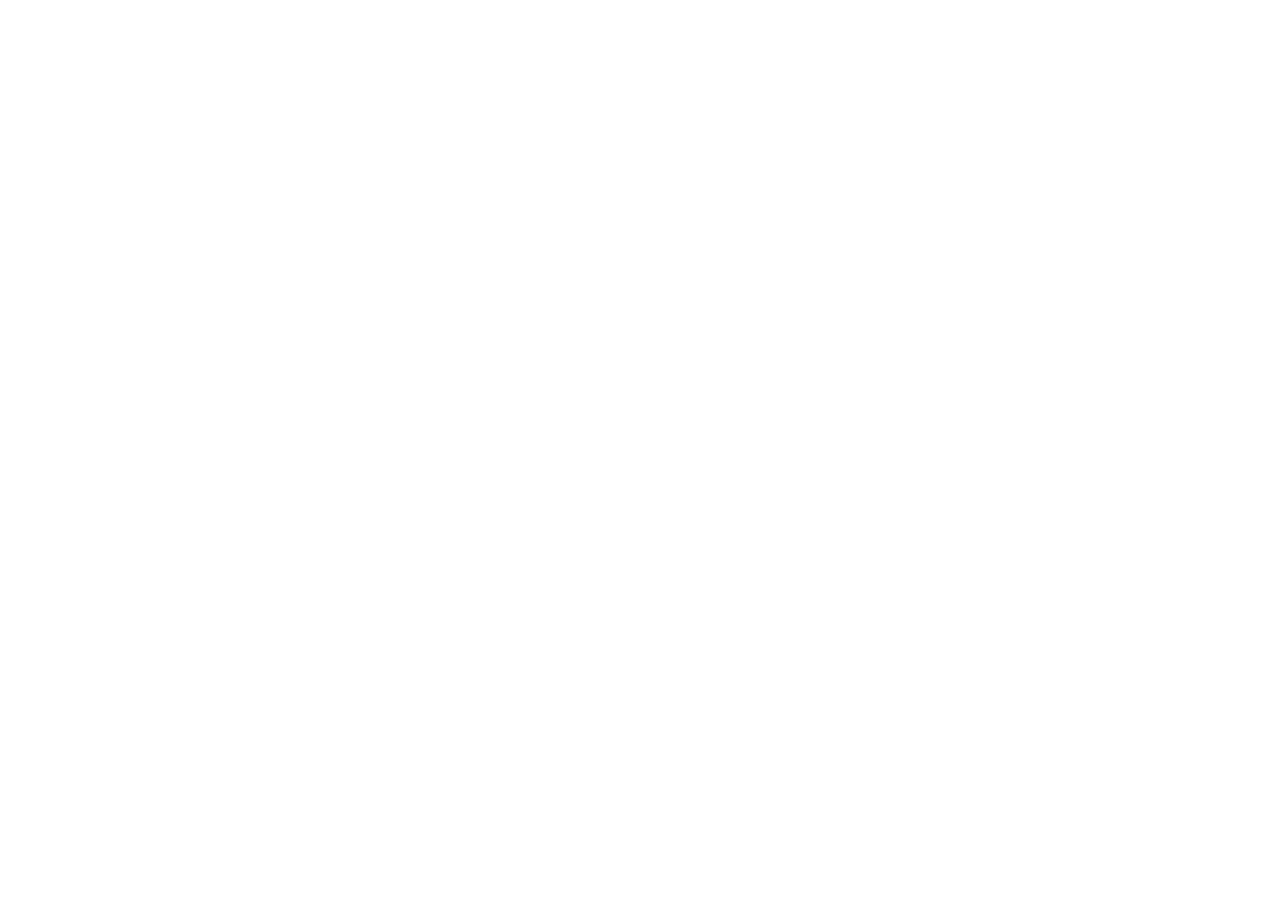
==== rudra-chat-center-kameri-main/index.html @ c59f8db1 "Update menu, images, contact details, and WhatsApp integration" ====
<!doctype html>
<html lang="en">
  <head>
    <meta charset="UTF-8" />
    <meta name="viewport" content="width=device-width, initial-scale=1.0" />
    <!-- TODO: Set the document title to the name of your application -->
    <title>Rudraa Chat Center - The Taste of Hygiene</title>
    <meta name="description" content="Rudraa Chat Center digital menu - Premium Indian chaat items. Bhel, Pani Puri, Dabeli &amp; more!">
    <meta name="author" content="Pranav Tech Solutions" />

    
    
    <meta property="og:type" content="website" />
    <meta property="og:image" content="https://pub-bb2e103a32db4e198524a2e9ed8f35b4.r2.dev/3bc857d3-f199-4a58-9416-aeb5f6b77d58/id-preview-57adee22--bb76e78d-ab79-4b38-a408-0a7bc9bb68e0.lovable.app-1775019118627.png">

    <meta name="twitter:card" content="summary_large_image" />
    <meta name="twitter:site" content="@Lovable" />
    <meta name="twitter:image" content="https://pub-bb2e103a32db4e198524a2e9ed8f35b4.r2.dev/3bc857d3-f199-4a58-9416-aeb5f6b77d58/id-preview-57adee22--bb76e78d-ab79-4b38-a408-0a7bc9bb68e0.lovable.app-1775019118627.png">
    <meta property="og:title" content="Rudraa Chat Center - The Taste of Hygiene">
  <meta name="twitter:title" content="Rudraa Chat Center - The Taste of Hygiene">
  <meta property="og:description" content="Rudraa Chat Center digital menu - Premium Indian chaat items. Bhel, Pani Puri, Dabeli &amp; more!">
  <meta name="twitter:description" content="Rudraa Chat Center digital menu - Premium Indian chaat items. Bhel, Pani Puri, Dabeli &amp; more!">
</head>

  <body>
    <div id="root"></div>
    <script type="module" src="/src/main.tsx"></script>
  </body>
</html>
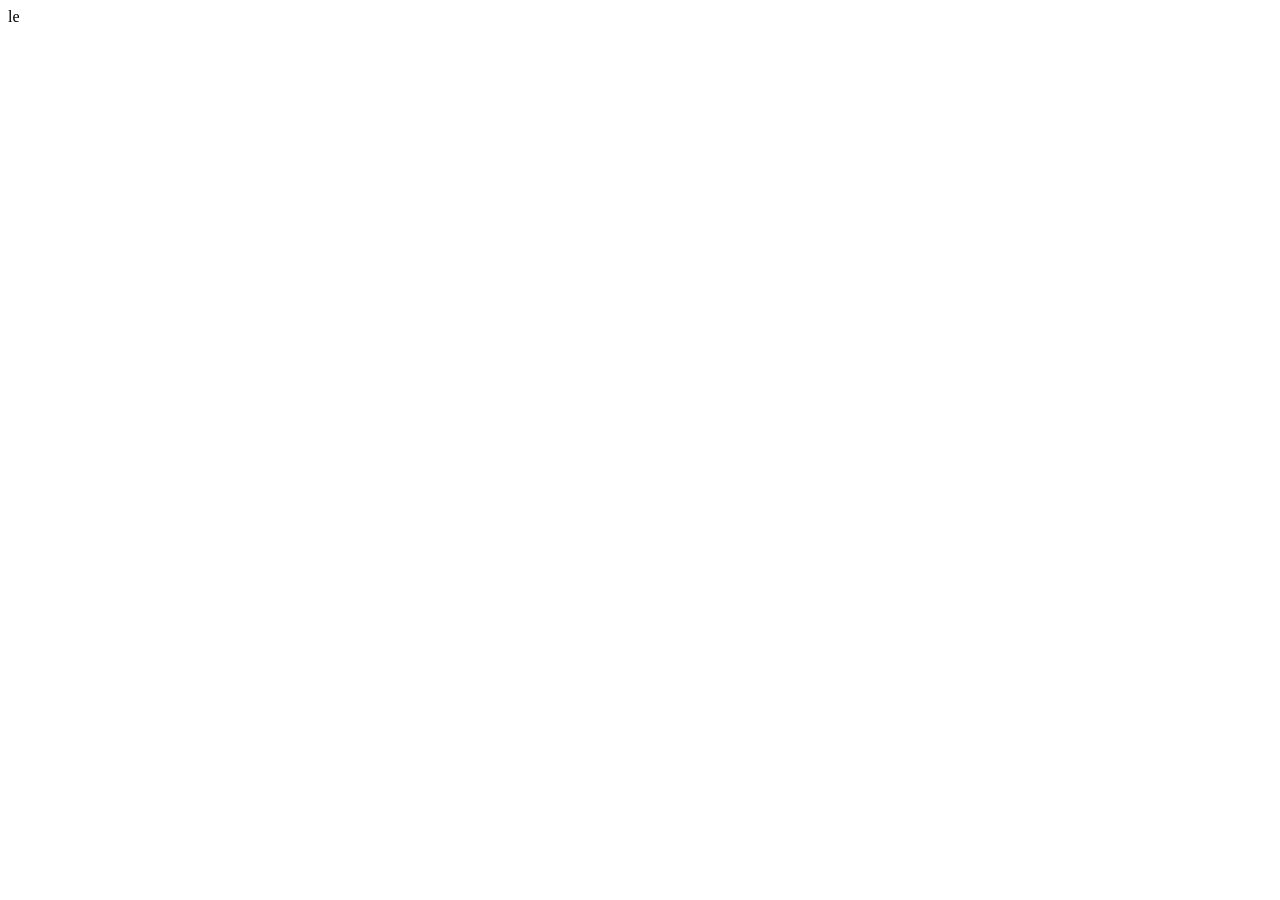
==== commit 855f877e: "version 1" ====
--- a/rudra-chat-center-kameri-main/index.html
+++ b/rudra-chat-center-kameri-main/index.html
@@ -1,21 +1,17 @@
-<!doctype html>
+le<!doctype html>
 <html lang="en">
   <head>
     <meta charset="UTF-8" />
     <meta name="viewport" content="width=device-width, initial-scale=1.0" />
     <!-- TODO: Set the document title to the name of your application -->
     <title>Rudraa Chat Center - The Taste of Hygiene</title>
+    <link rel="icon" href="data:," />
     <meta name="description" content="Rudraa Chat Center digital menu - Premium Indian chaat items. Bhel, Pani Puri, Dabeli &amp; more!">
     <meta name="author" content="Pranav Tech Solutions" />
 
     
     
     <meta property="og:type" content="website" />
-    <meta property="og:image" content="https://pub-bb2e103a32db4e198524a2e9ed8f35b4.r2.dev/3bc857d3-f199-4a58-9416-aeb5f6b77d58/id-preview-57adee22--bb76e78d-ab79-4b38-a408-0a7bc9bb68e0.lovable.app-1775019118627.png">
-
-    <meta name="twitter:card" content="summary_large_image" />
-    <meta name="twitter:site" content="@Lovable" />
-    <meta name="twitter:image" content="https://pub-bb2e103a32db4e198524a2e9ed8f35b4.r2.dev/3bc857d3-f199-4a58-9416-aeb5f6b77d58/id-preview-57adee22--bb76e78d-ab79-4b38-a408-0a7bc9bb68e0.lovable.app-1775019118627.png">
     <meta property="og:title" content="Rudraa Chat Center - The Taste of Hygiene">
   <meta name="twitter:title" content="Rudraa Chat Center - The Taste of Hygiene">
   <meta property="og:description" content="Rudraa Chat Center digital menu - Premium Indian chaat items. Bhel, Pani Puri, Dabeli &amp; more!">
